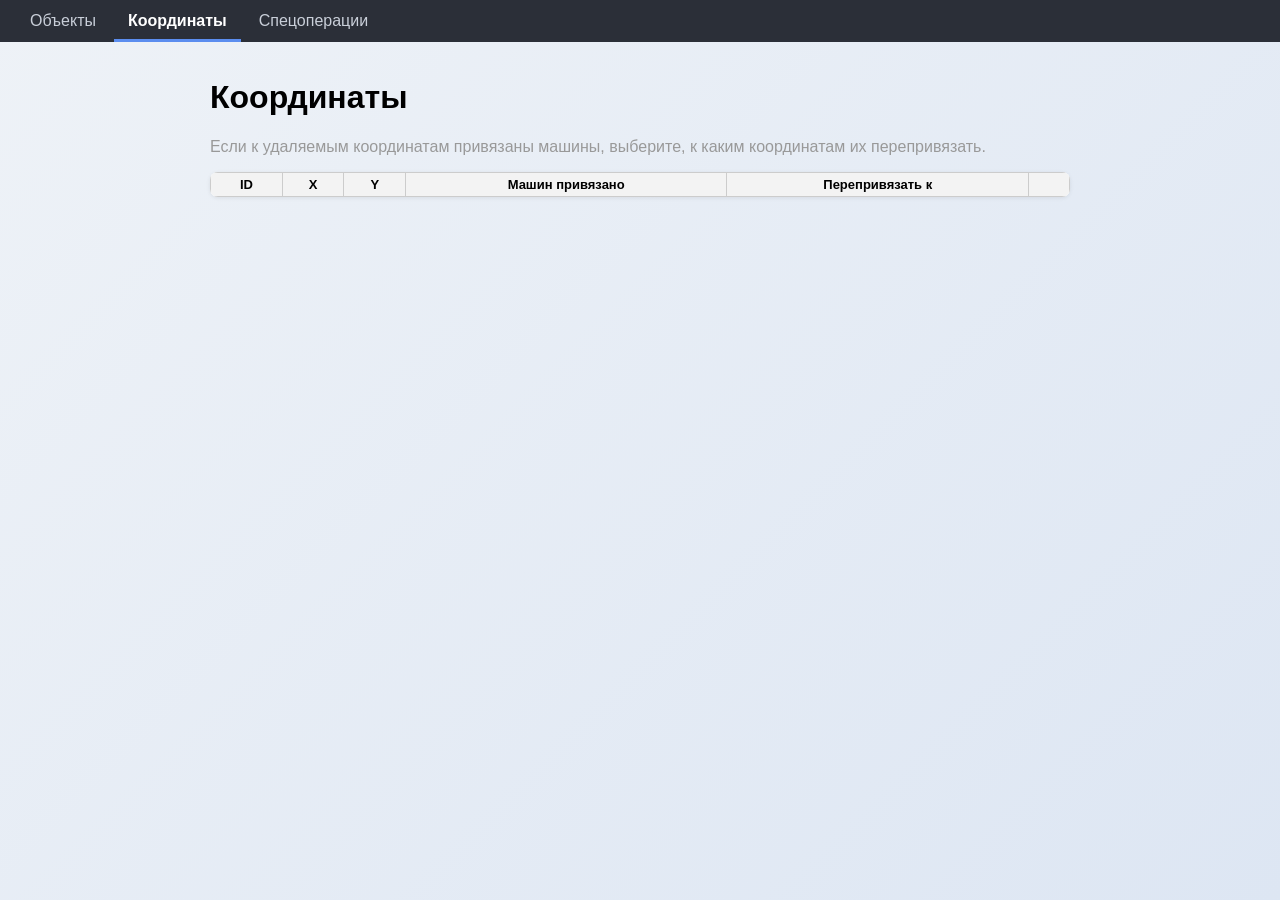
==== IS/IS1/src/main/webapp/coordinates.html @ 9253454c "IS1: веб-интерфейс: таблица, карточка, координаты, спецоперации" ====
<!DOCTYPE html>
<html lang="ru">
<head>
    <meta charset="UTF-8">
    <title>IS1 - Координаты</title>
    <link rel="stylesheet" href="css/style.css">
</head>
<body>
<main class="narrow">
    <h1>Координаты</h1>
    <p class="muted">Если к удаляемым координатам привязаны машины, выберите, к каким координатам их перепривязать.</p>
    <div class="table-wrap">
        <table>
            <thead>
            <tr><th>ID</th><th>X</th><th>Y</th><th>Машин привязано</th><th>Перепривязать к</th><th></th></tr>
            </thead>
            <tbody id="rows"></tbody>
        </table>
    </div>
    <ul id="errors" class="errors"></ul>
</main>

<script src="js/common.js"></script>
<script src="js/coordinates.js"></script>
</body>
</html>
---- IS/IS1/src/main/webapp/css/style.css ----
body { font-family: sans-serif; margin: 0; background: linear-gradient(135deg, #eef2f7, #dde6f3); min-height: 100vh; }
main { padding: 16px; }
main.narrow { max-width: 860px; margin: 0 auto; }

nav { display: flex; gap: 4px; padding: 0 16px; background: #2b2f38; }
nav a { color: #c9cfd9; padding: 12px 14px; text-decoration: none; }
nav a.active { color: #fff; font-weight: bold; box-shadow: inset 0 -3px 0 #5b8def; }
nav a:hover { color: #fff; }

button { cursor: pointer; padding: 6px 12px; border-radius: 6px; border: 1px solid #c8ced8; background: #fff; font-size: 14px; }
button:disabled { opacity: .45; cursor: default; }
button.primary { background: #3d6fc4; border-color: #3d6fc4; color: #fff; }
button.primary:hover { background: #335fa9; }
button.danger { color: #fff; background: #d32f2f; border: none; }

.toolbar, .pager { margin: 12px 0; display: flex; gap: 8px; align-items: center; }
.toolbar input, .toolbar select { padding: 6px 8px; border: 1px solid #c8ced8; border-radius: 6px; }
.toolbar .spacer { flex: 1; }

.table-wrap { overflow-x: auto; border-radius: 8px; box-shadow: 0 1px 4px rgba(0,0,0,.08); }
table { border-collapse: collapse; width: 100%; background: #fff; }
th, td { border: 1px solid #ccc; padding: 4px 8px; font-size: 14px; }
th { font-size: 13px; background: #f3f3f3; }
th small { color: #888; font-weight: normal; font-size: 11px; }
th[data-sort] { cursor: pointer; user-select: none; }
th[data-dir="asc"]::after { content: " ▲"; color: #3d6fc4; }
th[data-dir="desc"]::after { content: " ▼"; color: #3d6fc4; }
tr.clickable { cursor: pointer; }
tr.clickable:hover { background: #f5f9ff; }
.type-icon { width: 48px; height: 32px; display: block; }
.row-actions { white-space: nowrap; }
.row-actions button { padding: 2px 8px; }
.muted { color: #999; font-weight: normal; }

.card-page { max-width: 820px; margin: 0 auto; }
.card { display: flex; gap: 24px; flex-wrap: wrap; margin: 16px auto 0; padding: 20px; background: #fff;
    border: 1px solid #ddd; border-radius: 12px; box-shadow: 0 2px 8px rgba(0,0,0,.08); max-width: 820px; }
.card-img { width: 300px; max-width: 100%; height: 200px; object-fit: contain; background: #fafafa; border-radius: 8px; }
.card-body { flex: 1; min-width: 260px; }
.card-body h1 { margin-top: 0; }
.card dl { display: grid; grid-template-columns: max-content 1fr; gap: 6px 16px; }
.card dt { color: #777; }
.card dd { margin: 0; font-weight: 500; }
.back-btn { display: inline-block; padding: 8px 16px; border-radius: 20px; background: #fff; color: #333;
    text-decoration: none; font-weight: 500; box-shadow: 0 1px 4px rgba(0,0,0,.12); transition: .15s; }
.back-btn:hover { background: #333; color: #fff; }

dialog { border: none; border-radius: 12px; padding: 28px 36px; box-shadow: 0 10px 40px rgba(0,0,0,.25); width: 680px; max-width: 95vw; }
dialog::backdrop { background: rgba(20, 30, 50, .45); }
dialog h2 { margin-top: 0; }
.form-grid { display: grid; grid-template-columns: 220px 1fr; gap: 12px 20px; align-items: center; }
.form-grid label { text-align: left; color: #444; }
.form-grid label small { color: #999; }
.form-grid input, .form-grid select { width: 100%; box-sizing: border-box; height: 38px; padding: 8px 10px;
    border: 1px solid #c8ced8; border-radius: 6px; font-size: 15px; background: #fff; }
.form-grid input:focus, .form-grid select:focus { outline: none; border-color: #4a7bd0; box-shadow: 0 0 0 2px rgba(74,123,208,.2); }
.form-grid input:disabled { background: #f0f2f5; }
fieldset { margin: 18px 0 0; border: none; padding: 0; }
fieldset .form-grid { margin-top: 10px; }
legend { font-weight: 600; color: #333; padding: 0; }
.errors { color: #c62828; padding-left: 18px; }
.errors:empty { display: none; }
.actions { display: flex; gap: 8px; justify-content: flex-end; margin-top: 16px; }

.op { background: #fff; border-radius: 10px; padding: 12px 18px; margin: 12px 0; box-shadow: 0 1px 4px rgba(0,0,0,.08); }
.op h2 { font-size: 16px; margin: 4px 0 10px; }
.op-row { display: flex; gap: 8px; align-items: center; flex-wrap: wrap; }
.op-row input, .op-row select, td select { padding: 6px 8px; border: 1px solid #c8ced8; border-radius: 6px; }
#result table { margin-top: 8px; }
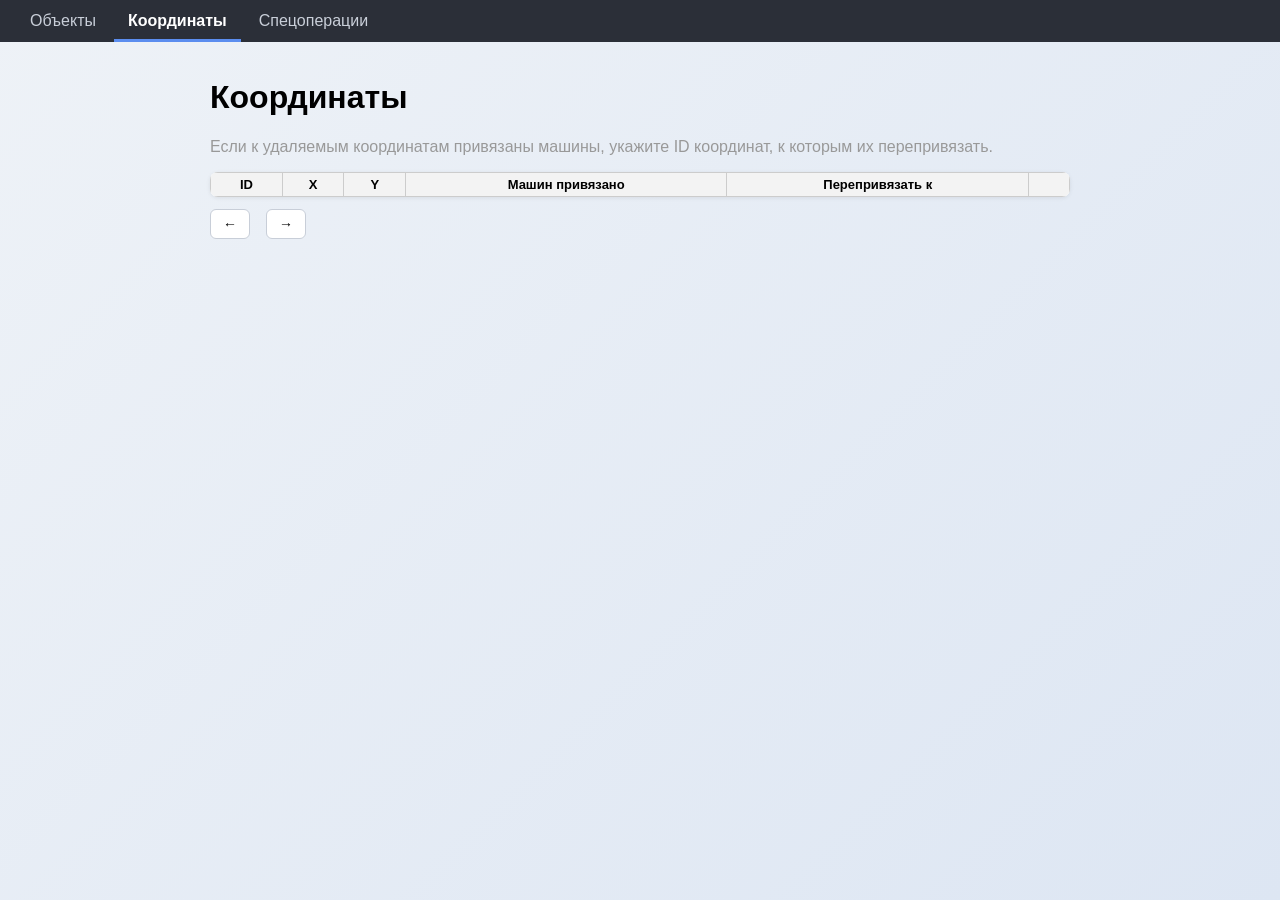
==== commit 88c050a3: "IS1: merge is1/rest, offset в таблице,пагинация координат" ====
--- a/IS/IS1/src/main/webapp/coordinates.html
+++ b/IS/IS1/src/main/webapp/coordinates.html
@@ -8,14 +8,28 @@
 <body>
 <main class="narrow">
     <h1>Координаты</h1>
-    <p class="muted">Если к удаляемым координатам привязаны машины, выберите, к каким координатам их перепривязать.</p>
+    <p class="muted">Если к удаляемым координатам привязаны машины, укажите ID координат, к которым их
+        перепривязать.</p>
     <div class="table-wrap">
         <table>
             <thead>
-            <tr><th>ID</th><th>X</th><th>Y</th><th>Машин привязано</th><th>Перепривязать к</th><th></th></tr>
+            <tr>
+                <th>ID</th>
+                <th>X</th>
+                <th>Y</th>
+                <th>Машин привязано</th>
+                <th>Перепривязать к</th>
+                <th></th>
+            </tr>
             </thead>
             <tbody id="rows"></tbody>
         </table>
+    </div>
+    <div class="pager">
+        <button id="prev">&larr;</button>
+        <span id="pageInfo"></span>
+        <button id="next">&rarr;</button>
+        <span class="muted" id="totalInfo"></span>
     </div>
     <ul id="errors" class="errors"></ul>
 </main>
